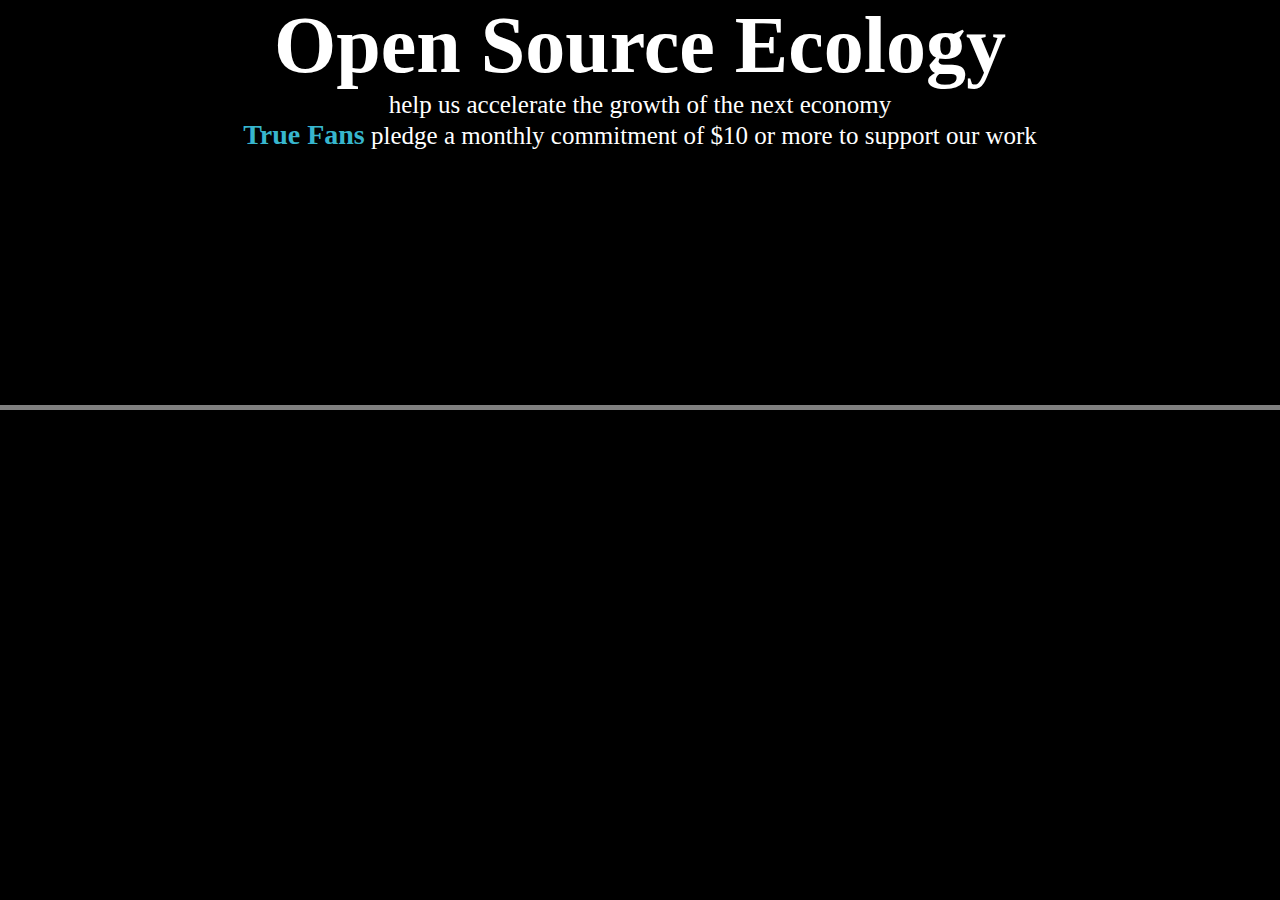
==== test.html @ bc063a69 "First Commit" ====
<html>
	<script type="text/javascript">
	function getWindowSize()
	{

		var winWidth = 0, winHeight = 0;

		if(typeof(window.innerWidth) == 'number') //Non-IE Browser
		{
			winWidth = window.innerWidth;
			winHeight = window.innerHeight;
		}
		window.alert('Window Width: ' + winWidth + '\nWindow Height: ' + winHeight);

	}
	</script>

	<head><link rel="stylesheet" type="text/css" href="default.css"/></head>
	<body>
		<div id="top">
				<div id="title">Open Source Ecology</div>
				<div class="subtitle">help us accelerate the growth of the next economy</div>
				<div class="subtitle"><span id="trueFans">True Fans</span> pledge a monthly commitment of $10 or more to support our work</div>
		</div>

		<!--<script>getWindowSize()</script>-->

		
	</body>

</html>
---- default.css ----
#top
{
	position: absolute;
	top:0px; left:0px;
	width: 100%;
	height: 45%;
	
	border-bottom-style: solid;
	border-bottom-width: 5px;
	border-bottom-color: gray;

	background-image:url(ose_banner.jpg);
	background-repeat: no-repeat;
	background-size: 100% 100%;
}

div.subtitle
{
	font-size: 25px;
	text-align: center;
	color: white;
}

#title
{
	font-size: 80px;
	color: white;
	text-align: center;
	font-weight: bold;
}

#trueFans
{
	font-size: 28px;
	color: #37B6CE;
	font-weight: bold;
}

html
{
	background-color: black;
	background-size: 100% 100%;
}
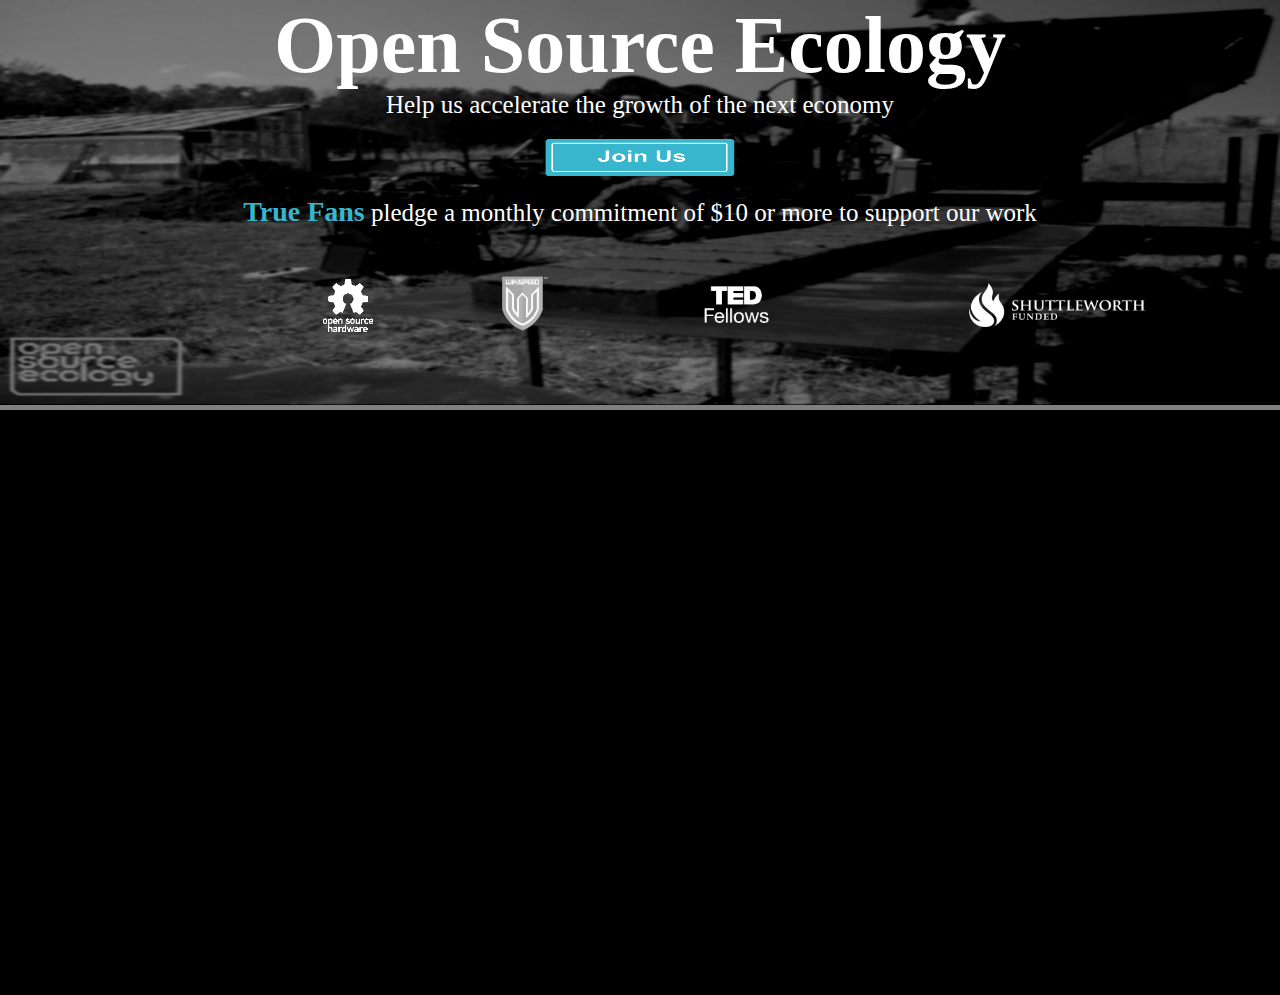
==== commit 4b17168c: "Add in CSS3 animation for the join buttons, added in join us button, and added in sponser hyperlinks" ====
--- a/test.html
+++ b/test.html
@@ -1,30 +1,70 @@
 <html>
 	<script type="text/javascript">
-	function getWindowSize()
+	<!--
+	var abottom;
+	var goDown;
+
+	function init()
+	{
+		abottom = document.getElementById("bottom");
+		goDown = true;
+
+	}
+
+	function openMenu()
 	{
 
-		var winWidth = 0, winHeight = 0;
+		if(!goDown)
+		{
+			abottom.style.webkitAnimationName = "slideUp";
+			abottom.style.webkitAnimationPlayState ="running";
+			goDown = true;
+		}
+		else
+		{
+			abottom.style.webkitAnimationName = "slideDown";
+			abottom.style.webkitAnimationPlayState ="running";
+			goDown = false;
+		}
+	}
 
-		if(typeof(window.innerWidth) == 'number') //Non-IE Browser
-		{
-			winWidth = window.innerWidth;
-			winHeight = window.innerHeight;
-		}
-		window.alert('Window Width: ' + winWidth + '\nWindow Height: ' + winHeight);
-
-	}
+	//-->
 	</script>
 
 	<head><link rel="stylesheet" type="text/css" href="default.css"/></head>
-	<body>
+	<body onload="init()">
 		<div id="top">
 				<div id="title">Open Source Ecology</div>
-				<div class="subtitle">help us accelerate the growth of the next economy</div>
+
+				<div class="subtitle">Help us accelerate the growth of the next economy</div>
+
+				<br/>
+
+				<input type="image" name="submit" value="submit" id="joinus" onclick = "openMenu()"src="assets/img/joinus.png"/>
+
+				<br/>
+
 				<div class="subtitle"><span id="trueFans">True Fans</span> pledge a monthly commitment of $10 or more to support our work</div>
+
+				<br/>
+				<br/>
+				
+				<table  id="sponsers">
+				<tr>
+					<td><a href="http://www.oshwa.org/"><img id="oshlogo" src="assets/img/oshlogo.png"/></a></td>
+
+					<td><a href="http://www.wikispeed.com/"><img id="wikilogo" src="assets/img/wikilogo.png"/></a></td>
+
+					<td><a href="http://www.ted.com/fellows"><img id="tedlogo" src="assets/img/tedlogo.png"/></a></td>
+
+					<td><a href="http://www.shuttleworthfoundation.org"><img id="sworthlogo" src="assets/img/shuttlelogo.png"/></a></td>
+				</tr>
+				</table>
+				
 		</div>
+		<div id="bottom">
 
-		<!--<script>getWindowSize()</script>-->
-
+		</div>
 		
 	</body>
 
--- a/default.css
+++ b/default.css
@@ -1,17 +1,108 @@
 #top
 {
-	position: absolute;
+	position: fixed;
 	top:0px; left:0px;
 	width: 100%;
 	height: 45%;
-	
-	border-bottom-style: solid;
-	border-bottom-width: 5px;
-	border-bottom-color: gray;
 
-	background-image:url(ose_banner.jpg);
+	background-image:url(assets/img/ose_banner.jpg);
 	background-repeat: no-repeat;
 	background-size: 100% 100%;
+}
+
+#bottom
+{
+	position: absolute;
+	top:45%; left:0px;
+	width: 100%;
+	height: 65%;
+
+	border-top-style: solid;
+	border-top-width: 5px;
+	border-top-color: gray;
+
+	background-color:black;
+
+	-webkit-animation-play-state: paused;
+	-webkit-animation-duration: 3s;
+	-webkit-animation-name: slideDown;
+	-webkit-animation-fill-mode: forwards;
+
+}
+
+@-webkit-keyframes slideDown
+{
+	from
+	{
+		top:45%;
+	}
+	
+	to
+	{
+		top:65%;
+	}
+}
+
+@-webkit-keyframes slideUp
+{
+	from
+	{
+		top:65%;
+	}
+	
+	to
+	{
+		top:45%;
+	}
+
+}
+
+#joinus
+{
+	display: block;
+    	margin-left: auto; 
+    	margin-right: auto;
+	width: 15%;
+	height: 10%;
+
+}
+
+#sponsers
+{
+	text-align: center;
+	margin-left: 25%;
+	margin-right: auto;	
+
+}
+
+#oshlogo
+{
+	display: block;
+	width: 60%;
+	height: 60%;
+
+}
+
+#wikilogo
+{
+
+	width: 30%;
+	height: 30%;
+
+}
+
+#tedlogo
+{		
+	width: 40%;
+	height: 40%;
+}
+
+#sworthlogo
+{
+
+	width: 40%;
+	height: 20%;
+
 }
 
 div.subtitle
@@ -38,6 +129,6 @@
 
 html
 {
-	background-color: black;
+	background-color: white;
 	background-size: 100% 100%;
 }
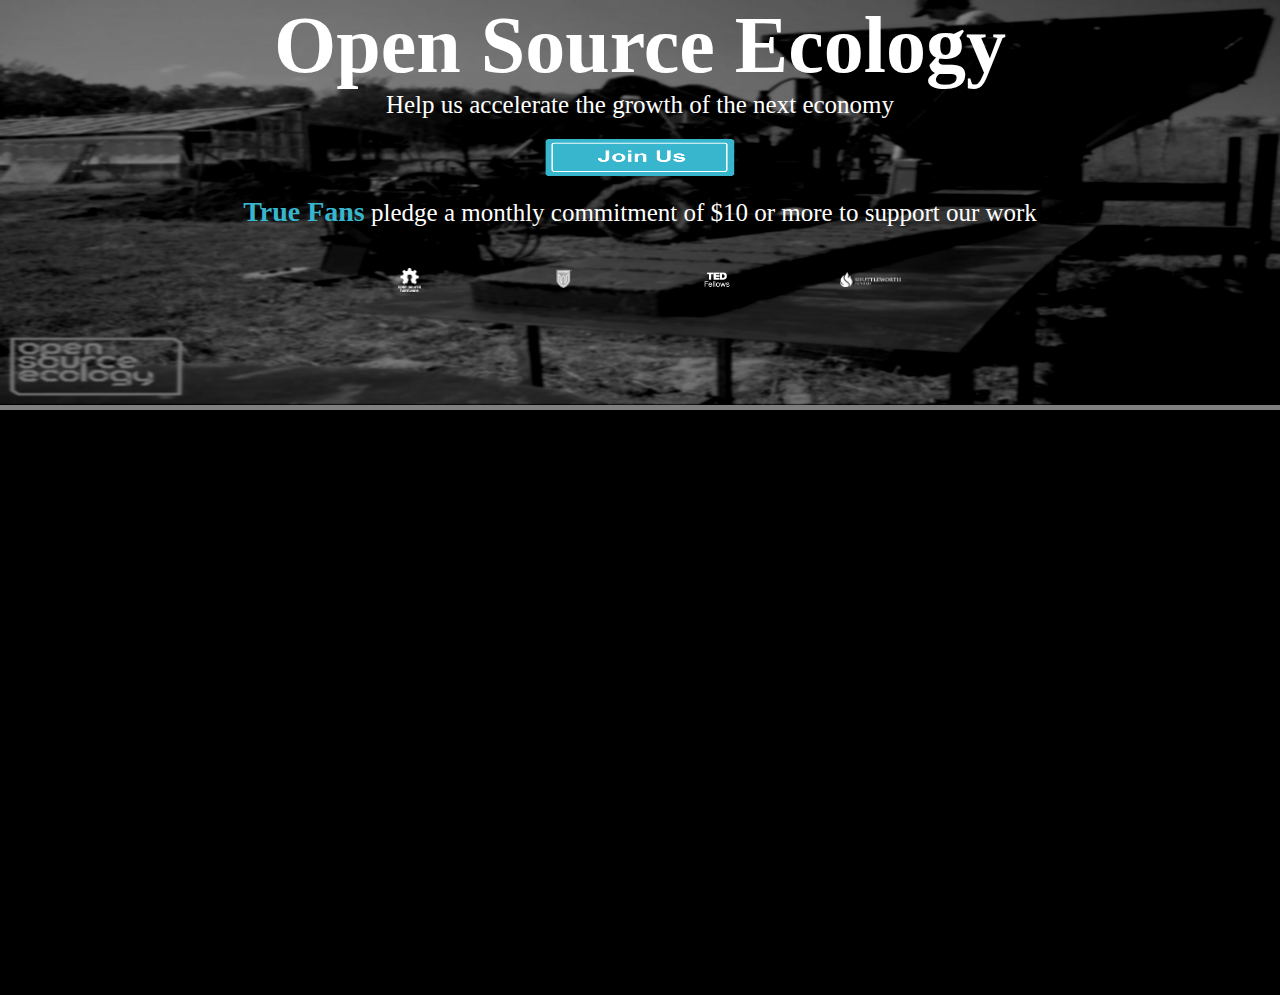
==== commit c3195588: "Format modifications and adding multiple browser support" ====
--- a/test.html
+++ b/test.html
@@ -1,35 +1,67 @@
 <html>
 	<script type="text/javascript">
 	<!--
-	var abottom;
-	var goDown;
+	var goDown = true;
+	var browserID = 0;
+	var animationString;
 
 	function init()
 	{
-		abottom = document.getElementById("bottom");
-		goDown = true;
+		var browser = navigator.userAgent
+		alert(browser)
+		if(browser.search("Chrome") != -1)
+		{
+			animationString = '<style type="text/css">#bottom{-webkit-animation-play-state: paused;-webkit-animation-duration: 3s;-webkit-animation-name: slideDown;-webkit-animation-fill-mode: forwards;}@-webkit-keyframes slideDown{from{top:45%;}to{top:65%;}}@-webkit-keyframes slideUp{from{top:65%;}to{top:45%;}}</style>'	
+			document.getElementById("cssAnimation").innerHTML = animationString;
+		}
+		else if(browser.search("Firefox") != -1)
+		{
+			animationString = '<style type="text/css">#bottom{-moz-animation-play-state: paused;-moz-animation-duration: 3s;-moz-animation-name: slideDown;-moz-animation-fill-mode: forwards;}@-moz-keyframes slideDown{from{top:45%;}to{top:65%;}}@-moz-keyframes slideUp{from{top:65%;}to{top:45%;}}</style>'	
+			document.getElementById("cssAnimation").innerHTML = animationString;
+			browserID = 1;
+		}
 
 	}
 
 	function openMenu()
 	{
+		var abottom = document.getElementById("bottom");
+		switch(browserID)
+		{
+			case 0:
+				if(!goDown)
+				{
+					abottom.style.webkitAnimationName = "slideUp";
+					abottom.style.webkitAnimationPlayState ="running";
+				}
+				else
+				{
+					abottom.style.webkitAnimationName = "slideDown";
+					abottom.style.webkitAnimationPlayState ="running";
+				}
+				break;
 
-		if(!goDown)
-		{
-			abottom.style.webkitAnimationName = "slideUp";
-			abottom.style.webkitAnimationPlayState ="running";
-			goDown = true;
+			case 1:
+				if(!goDown)
+				{
+					abottom.style.mozAnimationName = "slideUp";
+					abottom.style.mozAnimationPlayState ="running";
+				}
+				else
+				{
+					abottom.style.mozAnimationName = "slideDown";
+					abottom.style.mozAnimationPlayState ="running";
+				}
+				break;
+			
 		}
-		else
-		{
-			abottom.style.webkitAnimationName = "slideDown";
-			abottom.style.webkitAnimationPlayState ="running";
-			goDown = false;
-		}
+		goDown = !goDown;
 	}
 
 	//-->
 	</script>
+
+	<div id="cssAnimation"></div>
 
 	<head><link rel="stylesheet" type="text/css" href="default.css"/></head>
 	<body onload="init()">
@@ -40,7 +72,7 @@
 
 				<br/>
 
-				<input type="image" name="submit" value="submit" id="joinus" onclick = "openMenu()"src="assets/img/joinus.png"/>
+				<input type="image" id="joinus" onclick = "openMenu()"src="assets/img/joinus.png"/>
 
 				<br/>
 
@@ -49,15 +81,15 @@
 				<br/>
 				<br/>
 				
-				<table  id="sponsers">
+				<table  class="sponsers">
 				<tr>
-					<td><a href="http://www.oshwa.org/"><img id="oshlogo" src="assets/img/oshlogo.png"/></a></td>
+					<td class="sponsersCell"><a href="http://www.oshwa.org/"><img id="oshlogo" src="assets/img/oshlogo.png"/></a></td>
 
-					<td><a href="http://www.wikispeed.com/"><img id="wikilogo" src="assets/img/wikilogo.png"/></a></td>
+					<td class="sponsersCell"><a href="http://www.wikispeed.com/"><img id="wikilogo" src="assets/img/wikilogo.png"/></a></td>
 
-					<td><a href="http://www.ted.com/fellows"><img id="tedlogo" src="assets/img/tedlogo.png"/></a></td>
+					<td class="sponsersCell"><a href="http://www.ted.com/fellows"><img id="tedlogo" src="assets/img/tedlogo.png"/></a></td>
 
-					<td><a href="http://www.shuttleworthfoundation.org"><img id="sworthlogo" src="assets/img/shuttlelogo.png"/></a></td>
+					<td class="sponsersCell"><a href="http://www.shuttleworthfoundation.org"><img id="sworthlogo" src="assets/img/shuttlelogo.png"/></a></td>
 				</tr>
 				</table>
 				
--- a/default.css
+++ b/default.css
@@ -23,38 +23,6 @@
 
 	background-color:black;
 
-	-webkit-animation-play-state: paused;
-	-webkit-animation-duration: 3s;
-	-webkit-animation-name: slideDown;
-	-webkit-animation-fill-mode: forwards;
-
-}
-
-@-webkit-keyframes slideDown
-{
-	from
-	{
-		top:45%;
-	}
-	
-	to
-	{
-		top:65%;
-	}
-}
-
-@-webkit-keyframes slideUp
-{
-	from
-	{
-		top:65%;
-	}
-	
-	to
-	{
-		top:45%;
-	}
-
 }
 
 #joinus
@@ -67,49 +35,41 @@
 
 }
 
-#sponsers
-{
-	text-align: center;
-	margin-left: 25%;
-	margin-right: auto;	
-
-}
-
 #oshlogo
 {
 	display: block;
-	width: 60%;
-	height: 60%;
-
+	width: 15%;
+	height: 30%;
+    	margin-left: auto; 
+    	margin-right: auto;
 }
 
 #wikilogo
 {
-
-	width: 30%;
-	height: 30%;
+	display: block;
+	width: 15%;
+	height: 15%;
+    	margin-left: auto; 
+    	margin-right: auto;
 
 }
 
 #tedlogo
-{		
-	width: 40%;
-	height: 40%;
+{	
+	display: block;	
+	width: 20%;
+	height: 20%;
+    	margin-left: auto; 
+    	margin-right: auto;
 }
 
 #sworthlogo
 {
-
+	display: block;
 	width: 40%;
 	height: 20%;
-
-}
-
-div.subtitle
-{
-	font-size: 25px;
-	text-align: center;
-	color: white;
+    	margin-left: auto; 
+    	margin-right: auto;
 }
 
 #title
@@ -127,6 +87,27 @@
 	font-weight: bold;
 }
 
+div.subtitle
+{
+	font-size: 25px;
+	text-align: center;
+	color: white;
+}
+
+table.sponsers
+{
+	table-layout: fixed;
+	border-spacing: 0px;
+	margin-left: auto;
+	margin-right: auto;
+	width:48%
+}
+
+table.sponsers td.sponsersCell
+{
+	width: 12%;	
+}
+
 html
 {
 	background-color: white;
